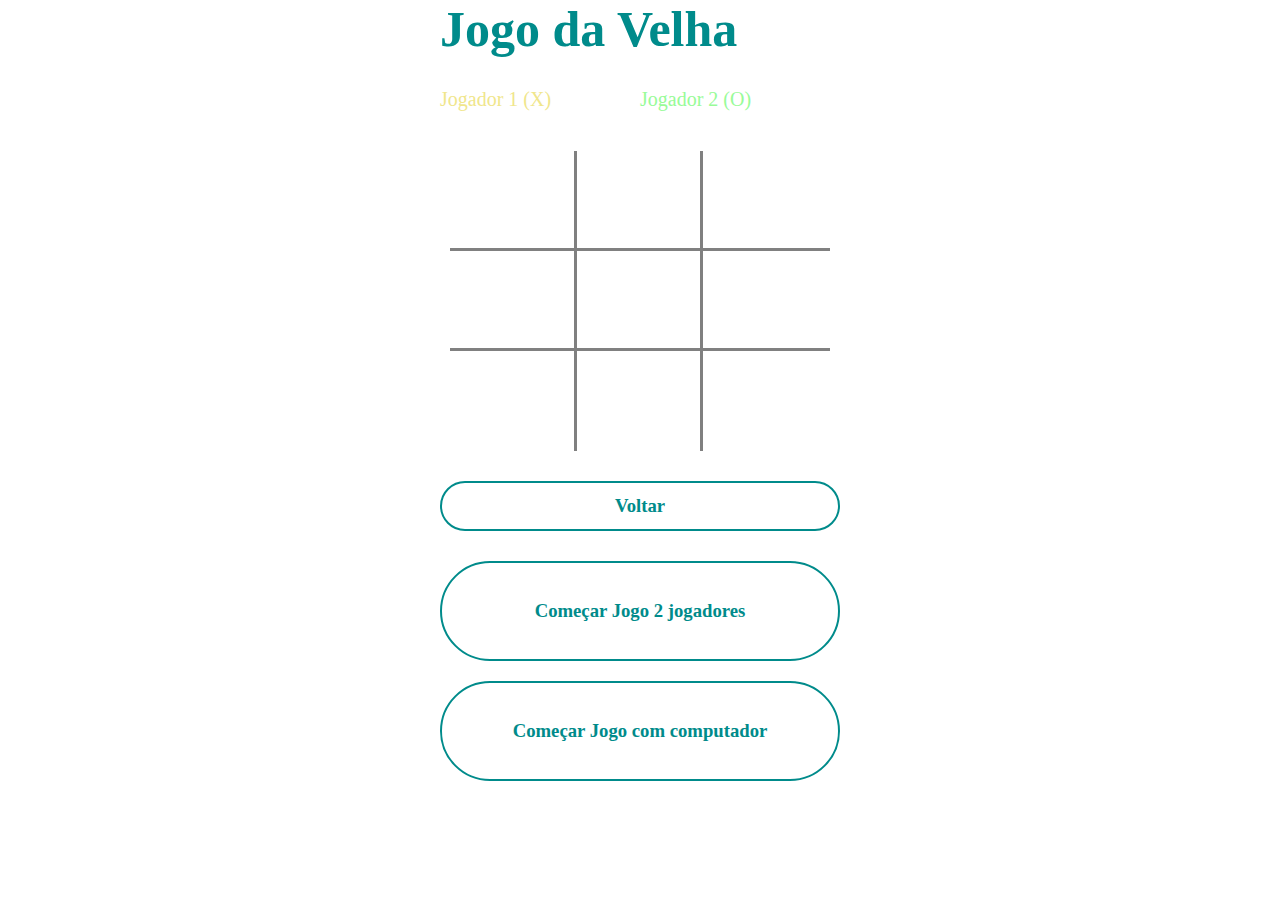
==== jogoDaVelha.html @ 82fb2fbb "Game and rollback function active." ====
<!DOCTYPE html>
<html lang="pt-br">
<head>
    <meta charset="UTF-8">
    <title>Jogo da Velha</title>
    <link rel="stylesheet" href="./jogoDaVelha.css">
</head>
<body>
    <div id="jogo">
        <div>
            <h1>Jogo da Velha</h1>
            <div id="jogadores">
                <div id="x" class="jogadores active">Jogador 1 (X)</div>
                <div id="o" class="jogadores active">Jogador 2 (O)</div>
            </div>
            <div id ="tabuleiro">
                <div class="quadrado" data-index="0"></div>
                <div class="quadrado" data-index="1"></div>
                <div class="quadrado" data-index="2"></div>
                <div class="quadrado" data-index="3"></div>
                <div class="quadrado" data-index="4"></div>
                <div class="quadrado" data-index="5"></div>
                <div class="quadrado" data-index="6"></div>
                <div class="quadrado" data-index="7"></div>
                <div class="quadrado" data-index="8"></div>
            </div>
            <div id = "voltar">
                <h3>Voltar</h3>
            </div>
            <div id = "iniciaJogo">
                <h3>Começar Jogo 2 jogadores</h3>
            </div>
            <div id = "iniciaJogoAi">
                <h3>Começar Jogo com computador</h3>
            </div>
        </div>
    </div>
<script src="./jogoDaVelha2.js" type="module"></script>
</body>
</html>
---- jogoDaVelha.css ----
* {
    box-sizing: border-box;
    margin: 0;
}

body {
    font-family: "sans-serif", "Arial Black";
    color: darkcyan;
}

#jogo {
    max-width: 1900px;
    min-height: 700px;
    background-color: white;
    display: flex;
    align-items: center;
    justify-content: center;
    margin: 0 auto;
}

h1 {
    font-size: 50px;
    font-weight: bold;
}

#voltar {
    position: relative;
    top: 10px;
    width: 400px;
    min-height: 50px;
    display: flex;
    align-items: center;
    justify-content: center;
    border-radius: 50px;
    border: 2px solid darkcyan;
    margin-top: 10px;
}

#iniciaJogo {
    position: relative;
    top: 20px;
    width: 400px;
    min-height: 100px;
    display: flex;
    align-items: center;
    justify-content: center;
    border-radius: 70px;
    border: 2px solid darkcyan;
    margin-top: 20px;
}

#iniciaJogoAi {
    position: relative;
    top: 20px;
    width: 400px;
    min-height: 100px;
    display: flex;
    align-items: center;
    justify-content: center;
    border-radius: 70px;
    border: 2px solid darkcyan;
    margin-top: 20px;
}

#jogadores {
    display: flex;
    color: darkcyan;
    font-size: 20px;
    margin-top: 30px;
    margin-bottom: 30px;
}

#tabuleiro {
    color: chocolate;
    display: grid;
    grid-template-columns: repeat(3, 1fr);
    grid-template-rows: repeat(3, 1fr);
    grid-gap: 0;
    flex-grow: 1;
    padding: 10px;
}

#x {
    float: left;
    width: 200px;
}

#x.active {
    color: khaki;
    border-color: khaki;
}

#o.active {
    color: palegreen;
    border-color: palegreen;
}

#o {
    float: right;
    width: 200px;
}

.quadrado {
    min-width: 100px;
    min-height: 100px;
    display: flex;
    justify-content: center;
    align-items: center;
    font-size: 60px;
    cursor: pointer;
}

.quadrado:not(:nth-child(3n)) {
    border-right: 3px solid gray;
}

.quadrado:not(:nth-last-child(-n +3)) {
    border-bottom: 3px solid gray;
}

.x {
    color: khaki;
}

.o {
    color: palegreen;
}

.vencedor span{
    color: indigo;
}
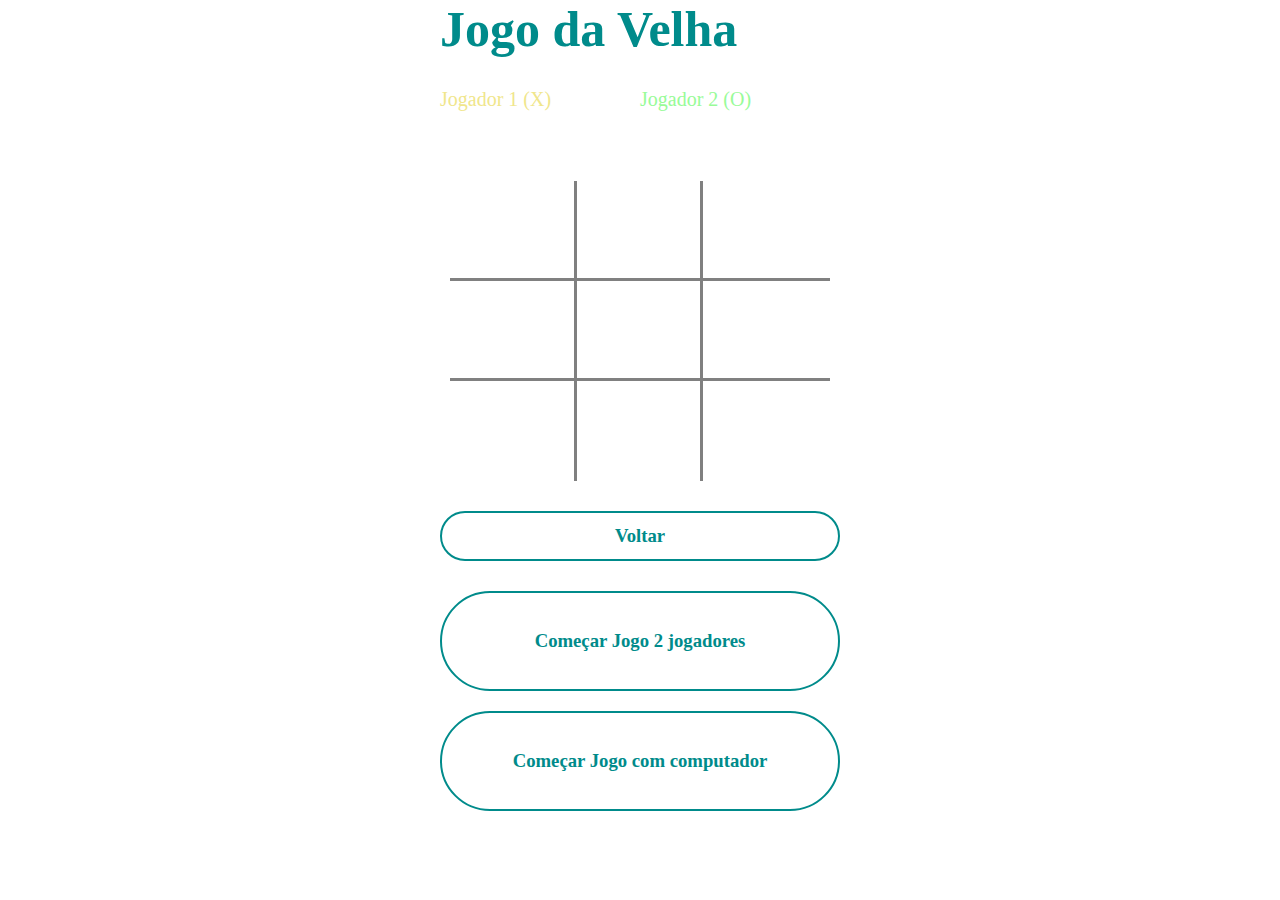
==== commit 5a091de0: "Winner is now announced ina  new <div>" ====
--- a/jogoDaVelha.html
+++ b/jogoDaVelha.html
@@ -13,6 +13,7 @@
                 <div id="x" class="jogadores active">Jogador 1 (X)</div>
                 <div id="o" class="jogadores active">Jogador 2 (O)</div>
             </div>
+            <div id ="jogador-vencedor"></div>
             <div id ="tabuleiro">
                 <div class="quadrado" data-index="0"></div>
                 <div class="quadrado" data-index="1"></div>
@@ -30,7 +31,7 @@
             <div id = "iniciaJogo">
                 <h3>Começar Jogo 2 jogadores</h3>
             </div>
-            <div id = "iniciaJogoAi">
+            <div id = "iniciaJogoIA">
                 <h3>Começar Jogo com computador</h3>
             </div>
         </div>
--- a/jogoDaVelha.css
+++ b/jogoDaVelha.css
@@ -49,7 +49,7 @@
     margin-top: 20px;
 }
 
-#iniciaJogoAi {
+#iniciaJogoIA {
     position: relative;
     top: 20px;
     width: 400px;
@@ -60,6 +60,16 @@
     border-radius: 70px;
     border: 2px solid darkcyan;
     margin-top: 20px;
+}
+
+#jogador-vencedor {
+    display: flex;
+    align-items: center;
+    justify-content: center;
+    color: chartreuse;
+    font-size: 20px;
+    margin-top: 30px;
+    margin-bottom: 30px;
 }
 
 #jogadores {
